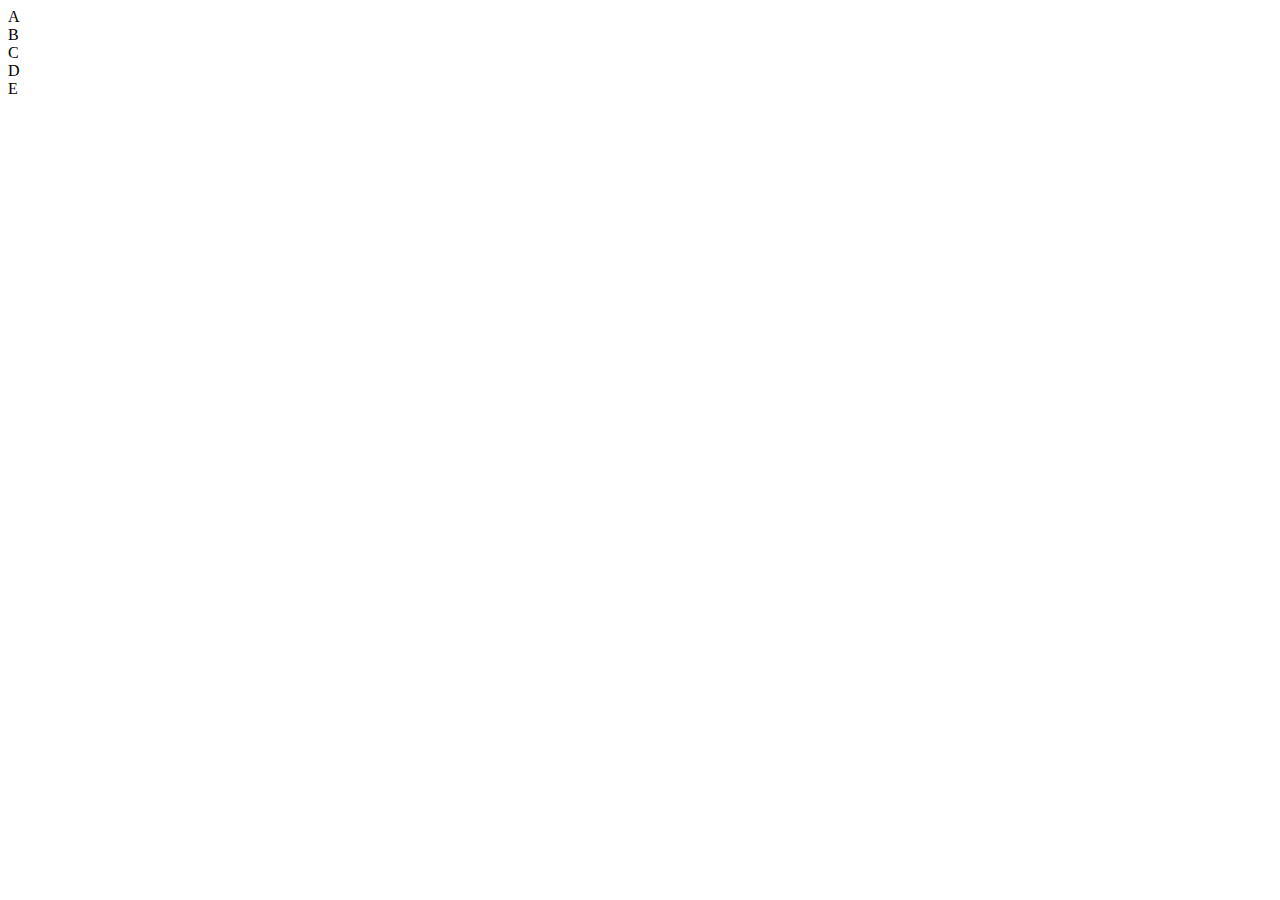
==== index.html @ ae78cd32 "agregamos index" ====
<!DOCTYPE html>
<html lang="en">

<head>
    <meta charset="UTF-8">
    <meta http-equiv="X-UA-Compatible" content="IE=edge">
    <meta name="viewport" content="width=device-width, initial-scale=1.0">
    <link rel="stylesheet" href="/index.css">
    <title>Document</title>
</head>

<body>
    <section id="sct-contenedor">
        <div class="caja rojo"> <span>A</span> </div>
        <div class="caja naranja"> <span>B</span> </div>
        <div class="caja amarillo"><span>C</span></div>
        <div class="caja verde"><span>D</span></div>
        <div class="caja azul"><span>E</span></div>
    </section>
</body>

</html>
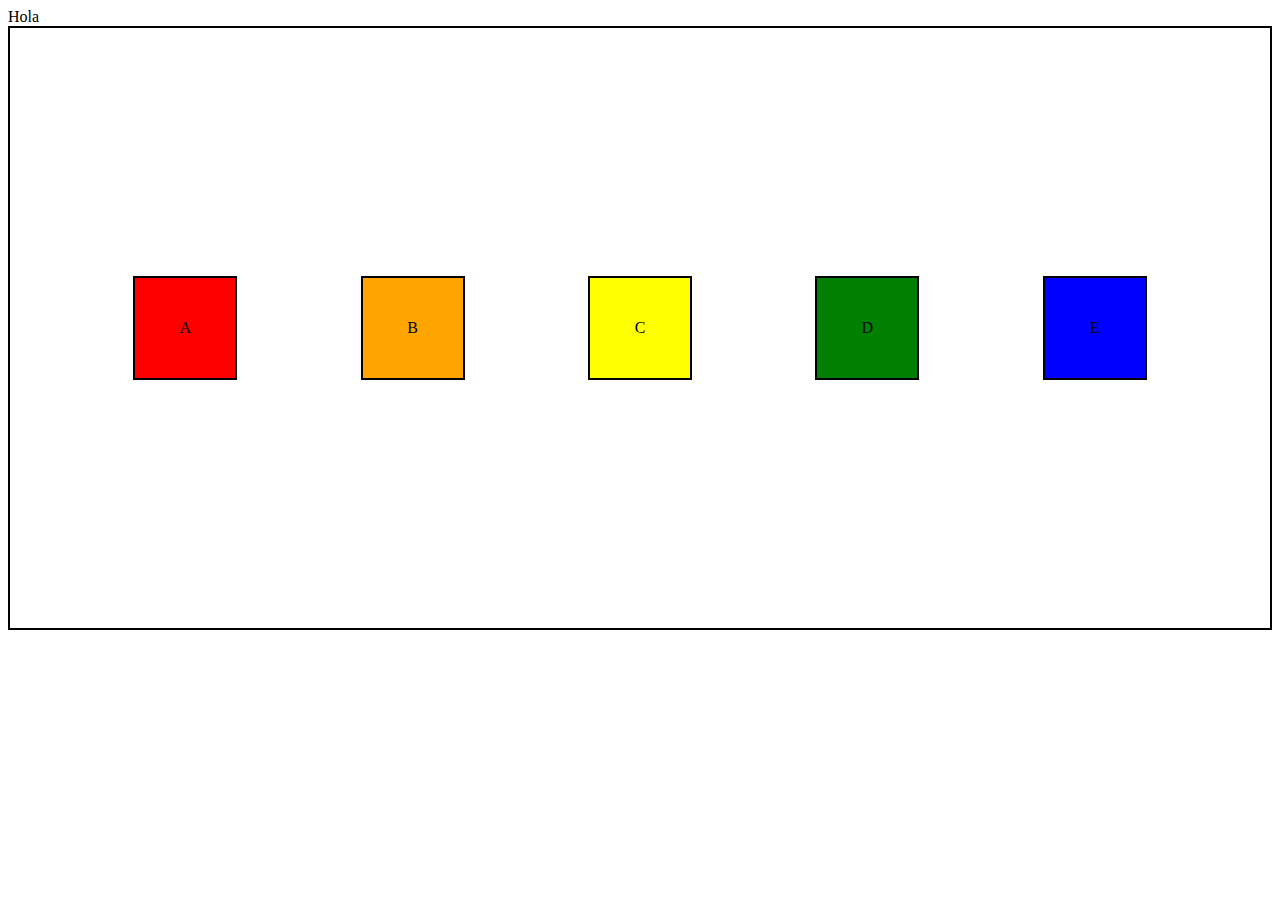
==== commit d6193af4: "test de header" ====
--- a/index.html
+++ b/index.html
@@ -10,6 +10,7 @@
 </head>
 
 <body>
+    <header>Hola</header>
     <section id="sct-contenedor">
         <div class="caja rojo"> <span>A</span> </div>
         <div class="caja naranja"> <span>B</span> </div>
--- a/index.css
+++ b/index.css
@@ -0,0 +1,40 @@
+.caja {
+    height: 100px;
+    width: 100px;
+    border: 2px solid black;
+    display: flex;
+    justify-content: center;
+    align-items: center;
+}
+
+.rojo {
+    background: red;
+}
+
+.naranja {
+    background: orange;
+}
+
+.amarillo {
+    background: yellow;
+}
+
+.verde {
+    background: green;
+}
+
+.azul {
+    background: blue;
+}
+
+#sct-contenedor {
+    /* acomoda los elementos hijos segun eje secundario*/
+    align-items: center;
+    height: 600px;
+    border: 2px solid black;
+    display: flex;
+    /* flex-direction: por default es row y no es necesario usarla */
+    flex-direction: row;
+    /* acomoda por eje principal */
+    justify-content: space-evenly;
+}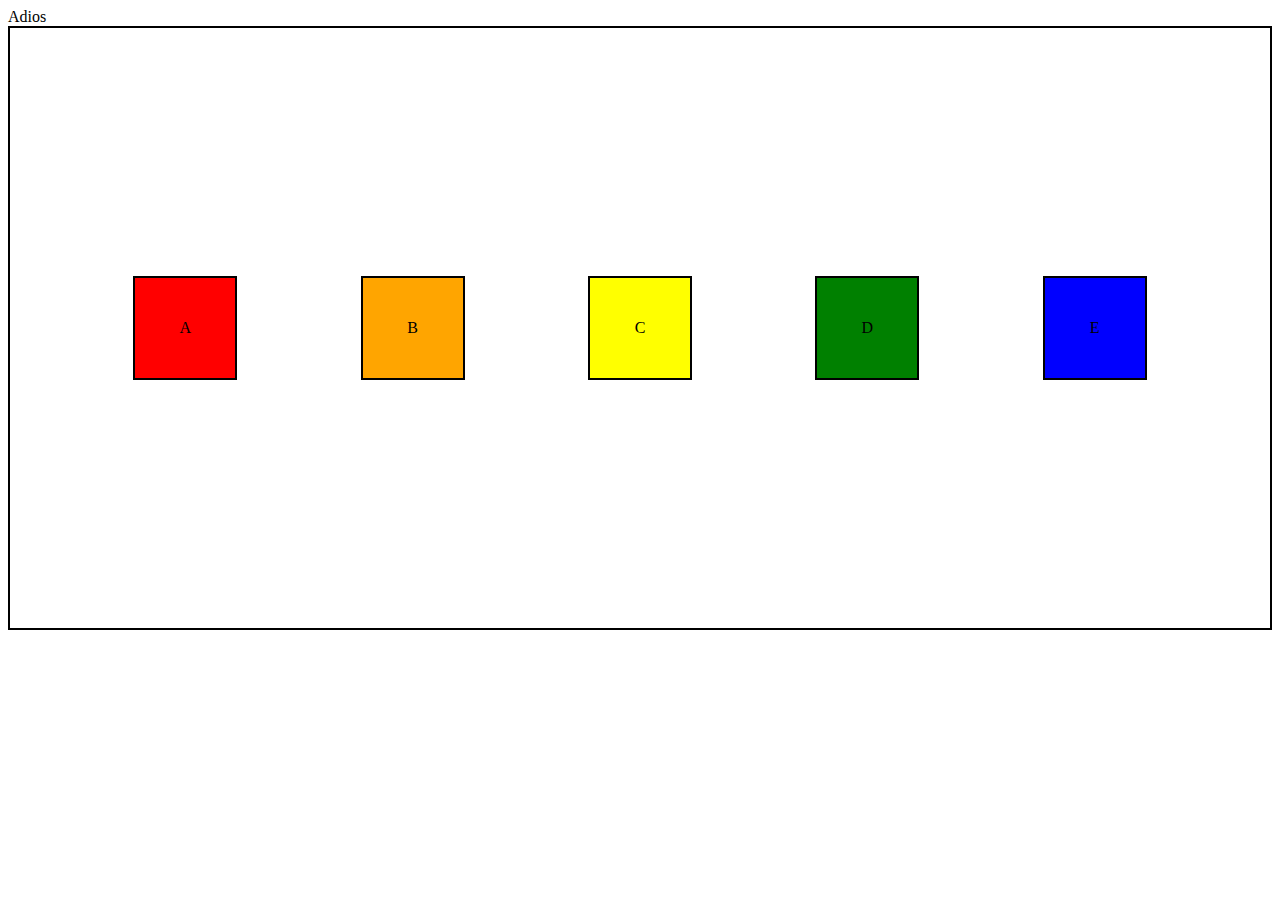
==== commit 52ddd0e3: "header cambio adios" ====
--- a/index.html
+++ b/index.html
@@ -10,7 +10,7 @@
 </head>
 
 <body>
-    <header>Hola</header>
+    <header>Adios</header>
     <section id="sct-contenedor">
         <div class="caja rojo"> <span>A</span> </div>
         <div class="caja naranja"> <span>B</span> </div>
